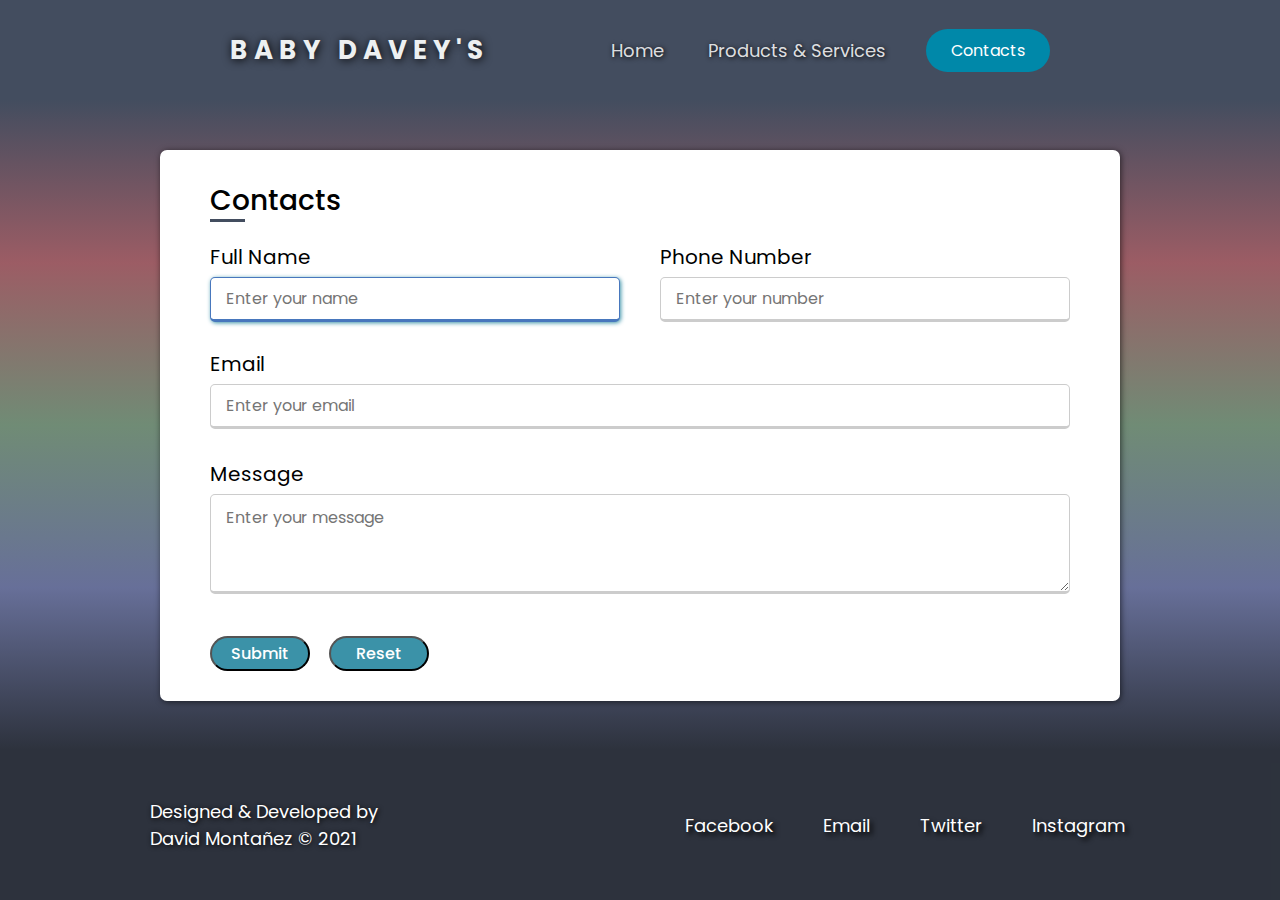
==== contacts.html @ 4fb3af2b "Add files via upload" ====
<!DOCTYPE html>
<html lang="en">
    <head>
        <meta charset="UTF-8">
        <meta http-equiv="X-UA-Compatible" content="IE=edge">
        <meta name="viewport" content="width=device-width, initial-scale=1.0">
        <title>Baby Davey's</title>
        <script type="text/javascript" src="contact.js"></script>
        <link rel="stylesheet" href="contacts.css">
        <link rel="stylesheet" href="layout.css">
    </head>

    <body>
        <header>
            <div class="logo">
                <h3>Baby Davey's</h3>
            </div>
            
            <nav>
                <ul class="navLinks">
                    <li><a href="index.html">Home</a></li>
                    <li><a href="proserve.html">Products & Services</a></li>
                </ul>
            </nav>

            <a href="contacts.html" class="cta"><button>Contacts</button></a>
        </header>

        <div id="content">
            <div id="main">
                <div class="title">Contacts</div>
                <form action="https://formspree.io/f/mjvjkbny" method="POST" id="contactForm">
                    <div class="userDetails">
                        <div class="inputBox">
                            <label for="name">Full Name</label>
                            <input type="text" id="name" placeholder="Enter your name" autofocus="autofocus">
                            <div class="error" id="nameRequired">*Please enter your full name</div>
                        </div>
                        <div class="inputBox">
                            <label for="number">Phone Number</label>
                            <input type="tel" id="number" placeholder="Enter your number" >
                            <div class="error" id="numberRequired">*Please enter your number</div>
                            <div class="error" id="numberError">*Must be a 10 digit number</div>
                        </div>
                    </div>

                    <div class="emailBox">
                        <label for="email">Email</label>
                        <input class="widerInput" id="email" type="text" placeholder="Enter your email" >                    
                        <div class="error" id="emailRequired">*Please enter your email</div>
                        <div class="error" id="emailError">*Invalid email address</div>
                    </div>
                    <div class="messageBox">
                        <label for="message">Message</label>
                        <textarea class="widerInput" id="message" name="message" id="message" placeholder="Enter your message" ></textarea>
                        <div class="error" id="messageRequired">*Please enter a message</div>
                    </div>
    
                    <div class="button">
                        <input type="submit">
                        <input type="reset">
                    </div>
                </form>
            </div>
        </div>

        <footer id="footer">
            <div class="copyRight">
                <p>Designed & Developed by David Montañez &#169; 2021</p>
            </div>

            <div class="socialMedia">
                <ul>
                    <li><a href="https://www.facebook.com/davey.bob.52" target="_blank">Facebook</a></li>    
                    <li><a href="mailto:babydavey2002@gmail.com.de">Email</a></li>
                    <li><a href="https://twitter.com/home" target="_blank">Twitter</a></li>
                    <li><a href="https://www.instagram.com/babydavey02/" target="_blank">Instagram</a></li>
                </ul>
            </div>
        </footer>
    </body>
</html>
---- contacts.css ----
@import url('https://fonts.googleapis.com/css2?family=Poppins:wght@200;300;400;500;600&display=swap');

*
{
    font-family: "Poppins", sans-serif;
}

#content
{
    display: flex;
    justify-content: center;
    align-items: center;
    background: linear-gradient(#434D5F, #e6646485, #9dcf8973, #9198e567, #2D323D);
}

    #main
    {
        padding: 30px 50px;
        max-width: 990px;
        width: 100%;
        border-radius: 7px;
        background-color: white;
        color: black;
        box-shadow: 1px 1px 6px rgba(0, 0, 0, 0.596);
    }

        #main .title
        {
            font-size: 28px;
            font-weight: 500;
            position: relative;
        }

            #main .title::before
            {
                content: '';
                position: absolute;
                left: 0;
                bottom: 0;
                height: 3px;
                width: 35px;
                background: #434D5F;
            }
        
        #main form .error
        {
            display: none;
            font-size: 13px;
            color: red;
        }

        #main form .userDetails
        {
            display: flex;
            justify-content: space-between;
            margin: 20px 0 12px 0;
        }

            #main form label
            {
                display: block;
                font-size: 20px;
                font-weight: 400;
                margin-bottom: 5px;
            }

            #main form .userDetails input
            {
                height: 45px;
                width: 100%;
                outline: none;
                border-radius: 5px;
                border: 1px solid #ccc;
                padding-left: 15px;
                font-size: 16px;
                border-bottom-width: 3px;
                transition: all 0.5s ease;
                margin-bottom: 10px;
            }

                #main form input:focus:valid
                {
                    border-color: #4877bd;
                }

        #main form .inputBox
        {
            margin-bottom: 5px;
            width: calc(100% / 2 - 20px);
        }

            #main form .widerInput
            {
                width: 100%;
                height: 45px;
                outline: none;
                border-radius: 5px;
                border: 1px solid #ccc;
                padding-left: 15px;
                font-size: 16px;
                border-bottom-width: 3px;
                transition: all 0.5s ease;
            }
        
        #main form .emailBox input
        {
            margin-bottom: 10px;
        }    

        #main form .messageBox
        {
            margin-top: 20px;
        }

            #main form .messageBox textarea
            {
                padding-top: 10px;
                height: 100px;
                margin-bottom: 5px;
            }
        
        #main form input:focus, textarea:focus
        {
            box-shadow: 1px 1px 4px #3b92a8;
            transition: 0.3s;
        }

    #main form .button
    {
        margin-top: 30px;
        width: 100%;
    }  

        #main form .button input
        {
            background-color: #3b92a8;
            color: white;
            font-size: 16px;
            font-weight: 500;
            height: 35px;
            width: 100px;
            outline: none;
            border-radius: 20px;
            cursor: pointer;
        }

        #main form .button input:last-of-type
        {
            margin-left: 15px;
        }

            #main form .button input:hover
            {
                transition: 0.4s linear 0;
                background-color: #216070d7;
                box-shadow: 1px 1px 2px rgb(0, 0, 0);
            }

@media screen and (max-width: 1530px)
{
    #main
    {
        min-width: 960px;
    }
}

@media screen and (max-width: 1114px)
{
    #main
    {
        min-width: 860px;
    }

    #content
    {
        height: 76.4vh;
    }
}

@media screen and (max-width: 1050px)
{
    #main
    {
        min-width: 700px;
    }

    #contactForm .userDetails .inputBox label
    {
        font-size: 18px;
    }

        #contactForm .userDetails .inputBox input
        {
            font-size: 14px;  
        }

    #contactForm .emailBox label
    {
        font-size: 18px;
    }

    #contactForm .messageBox label
    {
        font-size: 18px;
    }
}
    
@media screen and (max-width: 870px)
{
    #content
    {
        height: 78.55vh;
    }
}

@media screen and (max-width: 768px)
{
    #main
    {
        min-width: 600px;
    }
}
---- layout.css ----
@import url("https://fonts.googleapis.com/css2?family=Poppins:wght@200;300;400&display=swap");

*
{
    box-sizing: border-box;
    margin: 0;
    padding: 0;
}

html, body
{
    background-color:rgba(67, 77, 95, 0.801);
    /* height: 90%; */
}

header
{
    background-color: rgb(67, 77, 95, 1);
    display: flex;
    justify-content: flex-end;
    align-items: center;
    height: 100px;
    padding: 30px 18%;
}
    .logo
    {
        cursor: context-menu;
        margin-right: auto;
    }

        .logo h3
        {
            color: #EDF0F1;
            font-family: 'Poppins', sans-serif;
            font-size: 26px;
            letter-spacing: 6px;
            text-transform: uppercase;
            text-shadow: 1px 1px 10px #000;
        }

    .navLinks
    {
        list-style: none;
    }

        .navLinks li
        {
            display: inline-block;
            padding: 0 20px;
        }

        .navLinks li a
        {
            font-family: 'Poppins', sans-serif;
            font-weight: 400;
            font-size: 18px;
            text-decoration: none;
            transition: all 0.3s ease 0s;
            color: rgba(252, 252, 252, 0.87);
            text-shadow: 1px 1px 5px #000;
        }

        .navLinks li a:hover
        {
            text-shadow: 1px 1px 5px rgb(255, 255, 255);
            color: #ffffff;
        }

    .cta
    {
        margin-left: 20px;
    }

        button
        {
            padding: 9px 25px;
            background-color: rgba(0, 136, 169, 1);
            border: none;
            border-radius: 50px;
            cursor: pointer;
            transition: all 0.3s ease 0s;
            color: white;
            font-size: 16px;
            font-family: "Poppins", sans-serif;
        }

            button:hover
            {
                background-color: rgba(0, 136, 169, 0.8);
            }

#content
{
    padding: 45px 300px;
    color: white;
    font-family: "Poppins", sans-serif;
    min-height: calc(100vh - 100px - 150px);
}

#footer
{
    display: flex;
    justify-content: space-between;
    align-items: center;
    background-color: rgba(0, 0, 0, 0.397);
    font-family: "Poppins", sans-serif;
    color: white;
    padding: 45px 150px;
    height: 150px;
}

    .copyRight p
    {
        font-size: 18px;
        max-width: 250px;
        text-shadow: 1px 1px 5px #000;
    }

    .socialMedia
    {
        min-width: 450px;
    }

        .socialMedia ul
        {
            display: flex;
            justify-content: space-between;
        }

            .socialMedia ul li
            {
                padding: 0 5px;
                list-style: none;
            }

                .socialMedia ul li a
                {
                    text-decoration: none;
                    color: white;
                    font-size: 18px;
                    font-family: "Poppins", sans-serif;
                    text-shadow: 3px 3px 5px #000;
                    transition: 0.2s ease-in 0s;
                }

                .socialMedia ul li a:hover
                {
                    text-shadow: 1px 1px 12px #ecdfdf;
                    color: #f0ebeb;
                }

@media screen and (max-width: 1114px)
{
    header
    {
        width: 100%;
        padding: 15px 11%;
    }

        .logo h3
        {
            font-size: 22px;
        }

        nav .navLinks li a
        {
            font-size: 16px;
        }

        a button
        {
            font-size: 16px;
        }
    
    #footer
    {
        justify-content: space-around;
        height: 110px;
        padding: 30px 10px;
    }

        .copyRight p
        {
            font-size: 16px;
        }
            .socialMedia ul
            {
                justify-content: space-evenly;
                max-width: 450px;
            }
                .socialMedia ul li a
                {
                    font-size: 16px;
                }
}

@media screen and (max-width: 870px)
{
    header
    {
        width: 100%;
        padding: 10px 8%;
    }

    .logo h3
    {
        font-size: 18px;
    }

    nav .navLinks li a
    {
        font-size: 14px;
    }
    
    a button
    {
        font-size: 14px;
    }

    #footer
    {
        height: 90px;
        padding: 15px 0;
    }

        .copyRight
        {
            max-width: 172px;
        }

            .copyRight p
            {
                font-size: 13px;
            }

        .socialMedia ul li a
        {
            font-size: 14px;
        }
}
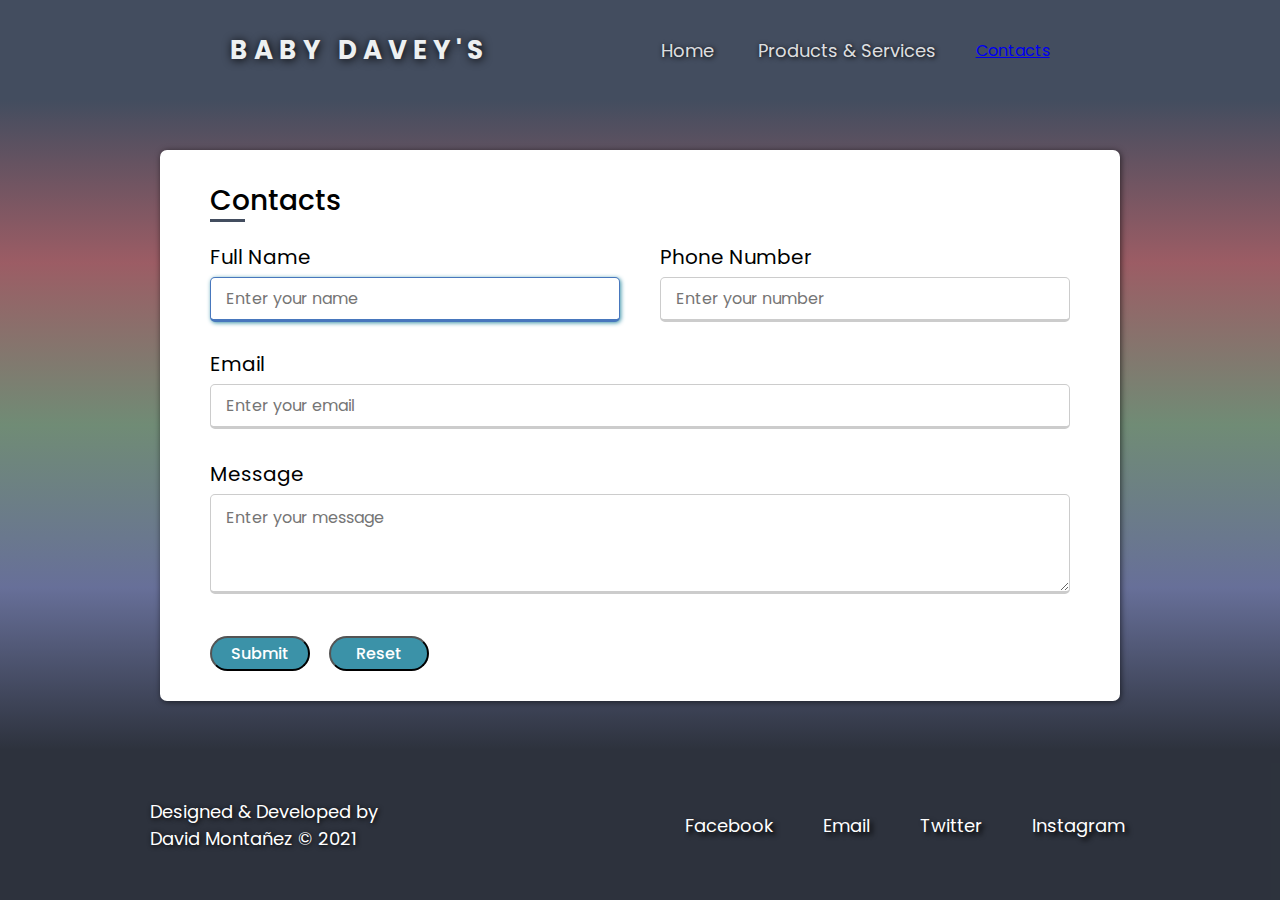
==== commit 36fb008b: "Contact Button Updated" ====
--- a/contacts.html
+++ b/contacts.html
@@ -23,7 +23,7 @@
                 </ul>
             </nav>
 
-            <a href="contacts.html" class="cta"><button>Contacts</button></a>
+            <a href="contacts.html" class="cta">Contacts</a>
         </header>
 
         <div id="content">
